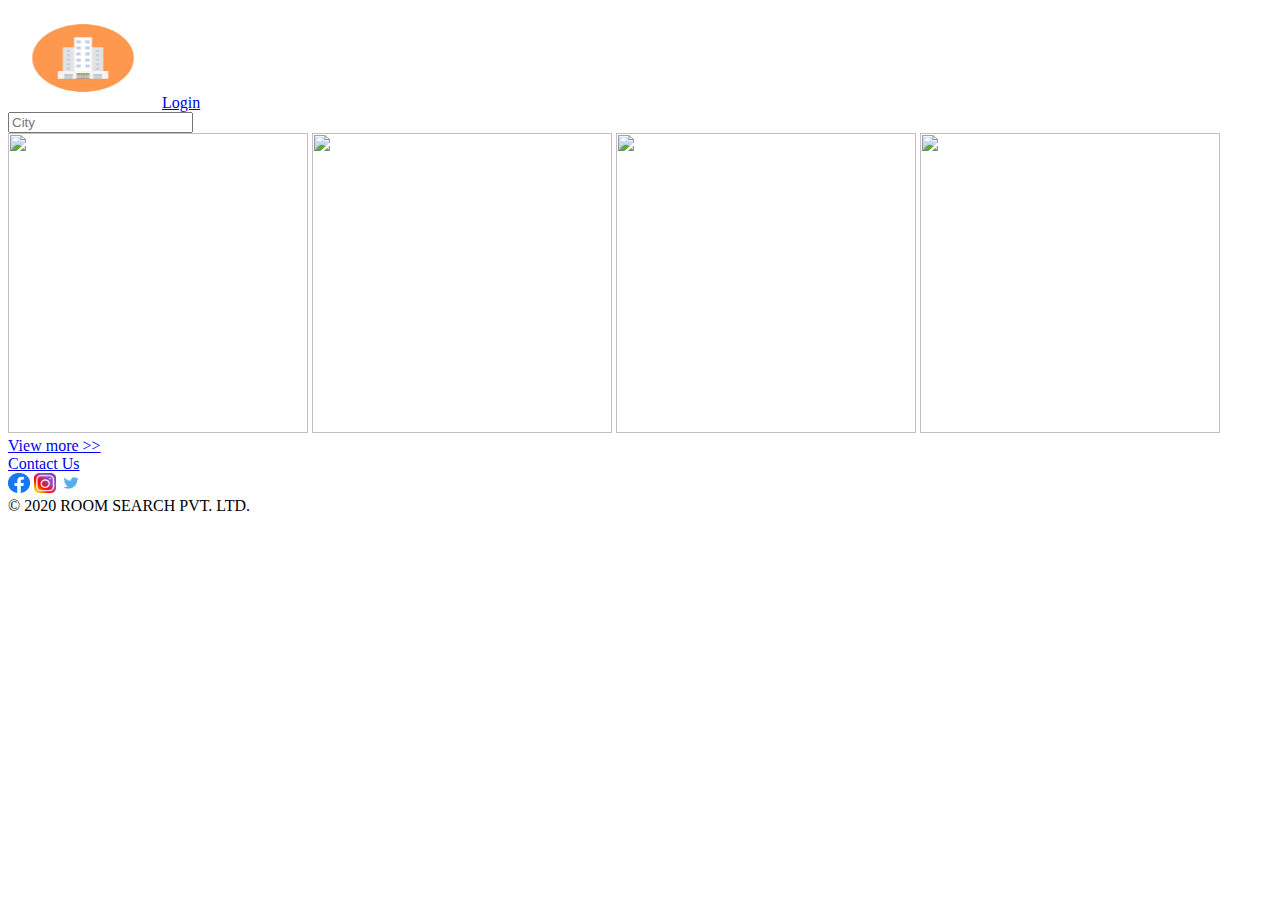
==== index.html @ 7bcc1fc1 "Checkpoint 3" ====
<!DOCTYPE html>
<html>
    <head>
        <title>Index</title>
    </head>
    <body>
        <div>
            <div class=header>
                <img src="assests/images/logo.png" alt="logo" width="150" height="100">
                <a href="login.html" target="_self">Login</a>
            </div>
            <div class="content">
                <div class="search">
                    <input type="text" name="city" placeholder="City">
                </div>
                <div class="image_slider">
                   <a href="list.html" target="_self"><img src="https://media-cdn.tripadvisor.com/media/photo-s/15/33/fe/a2/new-delhi.jpg" height="300" width="300"></a>
                   <img src="https://media-cdn.tripadvisor.com/media/photo-s/15/33/fc/f0/goa.jpg" height="300" width="300">
                   <img src="https://media-cdn.tripadvisor.com/media/photo-s/0f/98/f7/df/charminar.jpg" height="300" width="300">
                   <img src="https://media-cdn.tripadvisor.com/media/photo-s/15/33/fe/ac/kolkata-calcutta.jpg" height="300" width="300">
                </div>
                <div class="view_more">
                    <a href="index.html" target="_self">View more >></a>
                </div>
            </div>
            <div class="footer">
                <div class="contact">
                    <a href="contact.html" target="_self">Contact Us</a>
                </div>
                <div class="social">
                    <a href="https://www.facebook.com" target="_blank"><img src="assests/images/facebook.png" height="20" width="22"></a>
                    <a href="https://www.instagram.com" target="_blank"><img src="assests/images/instagram.png" height="20" width="22"></a>
                    <a href="https://www.twitter.com" target="_blank"><img src="assests/images/twitter.png" height="20" width="22"></a>
                </div>
                    <span>&copy; 2020 ROOM SEARCH PVT. LTD.</span>

                
            </div>
        </div>
    </body>
</html>
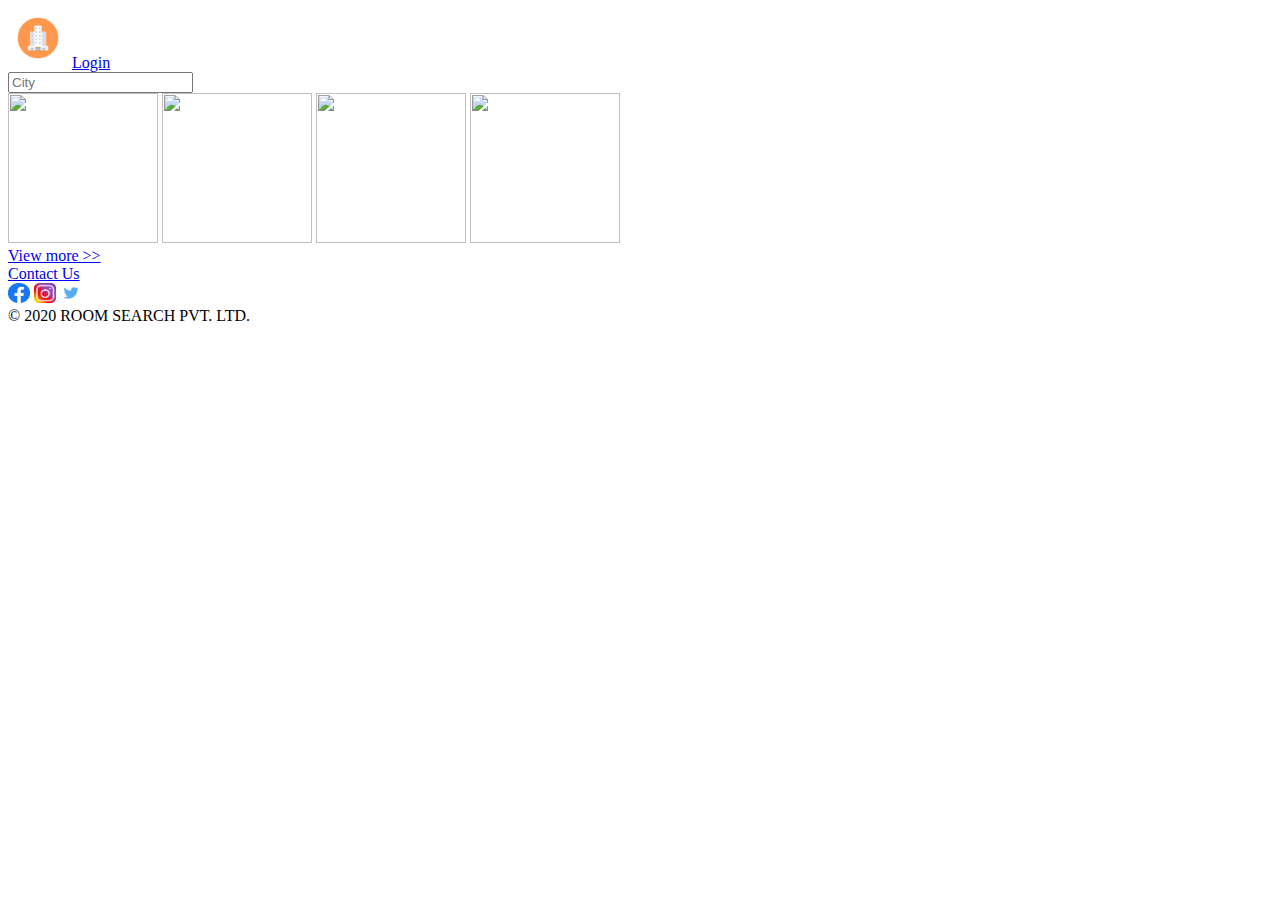
==== commit b7166a66: "Checkpoint 4" ====
--- a/index.html
+++ b/index.html
@@ -1,29 +1,31 @@
 <!DOCTYPE html>
 <html>
     <head>
+        <link rel="stylesheet" href="styles/index.css" type="text/css">
+        <link rel="stylesheet" href="styles/common.css" type="text/css">
         <title>Index</title>
     </head>
     <body>
-        <div>
-            <div class=header>
-                <img src="assests/images/logo.png" alt="logo" width="150" height="100">
+        <div class="container">
+            <header>
+                <img src="assests/images/logo.png" alt="logo" id="logo" width="150" height="100">
                 <a href="login.html" target="_self">Login</a>
-            </div>
+            </header>
             <div class="content">
                 <div class="search">
                     <input type="text" name="city" placeholder="City">
                 </div>
                 <div class="image_slider">
-                   <a href="list.html" target="_self"><img src="https://media-cdn.tripadvisor.com/media/photo-s/15/33/fe/a2/new-delhi.jpg" height="300" width="300"></a>
-                   <img src="https://media-cdn.tripadvisor.com/media/photo-s/15/33/fc/f0/goa.jpg" height="300" width="300">
-                   <img src="https://media-cdn.tripadvisor.com/media/photo-s/0f/98/f7/df/charminar.jpg" height="300" width="300">
-                   <img src="https://media-cdn.tripadvisor.com/media/photo-s/15/33/fe/ac/kolkata-calcutta.jpg" height="300" width="300">
+                   <a href="list.html" target="_self"><img src="https://media-cdn.tripadvisor.com/media/photo-s/15/33/fe/a2/new-delhi.jpg" height="300" width="300" class="city_images"></a>
+                   <img src="https://media-cdn.tripadvisor.com/media/photo-s/15/33/fc/f0/goa.jpg" height="300" width="300" class="city_images">
+                   <img src="https://media-cdn.tripadvisor.com/media/photo-s/0f/98/f7/df/charminar.jpg" height="300" width="300" class="city_images">
+                   <img src="https://media-cdn.tripadvisor.com/media/photo-s/15/33/fe/ac/kolkata-calcutta.jpg" height="300" width="300" class="city_images">
                 </div>
                 <div class="view_more">
                     <a href="index.html" target="_self">View more >></a>
                 </div>
             </div>
-            <div class="footer">
+            <footer>
                 <div class="contact">
                     <a href="contact.html" target="_self">Contact Us</a>
                 </div>
@@ -33,9 +35,7 @@
                     <a href="https://www.twitter.com" target="_blank"><img src="assests/images/twitter.png" height="20" width="22"></a>
                 </div>
                     <span>&copy; 2020 ROOM SEARCH PVT. LTD.</span>
-
-                
-            </div>
+            </footer>
         </div>
     </body>
 </html>--- a/styles/index.css
+++ b/styles/index.css
@@ -0,0 +1,5 @@
+.city_images {
+    height: 150px;
+    width: 150px;
+}
+
--- a/styles/common.css
+++ b/styles/common.css
@@ -0,0 +1,24 @@
+html {
+    height: 100%;
+    width: 100%;
+}
+
+body {
+    height: 100%;
+    width: 100%;
+}
+
+.container {
+    height: 100%;
+    width: 100%;
+}
+
+#logo {
+    height: 60px;
+    width: 60px;
+}
+
+.smicons {
+    height: 20px;
+    width: 22px;
+}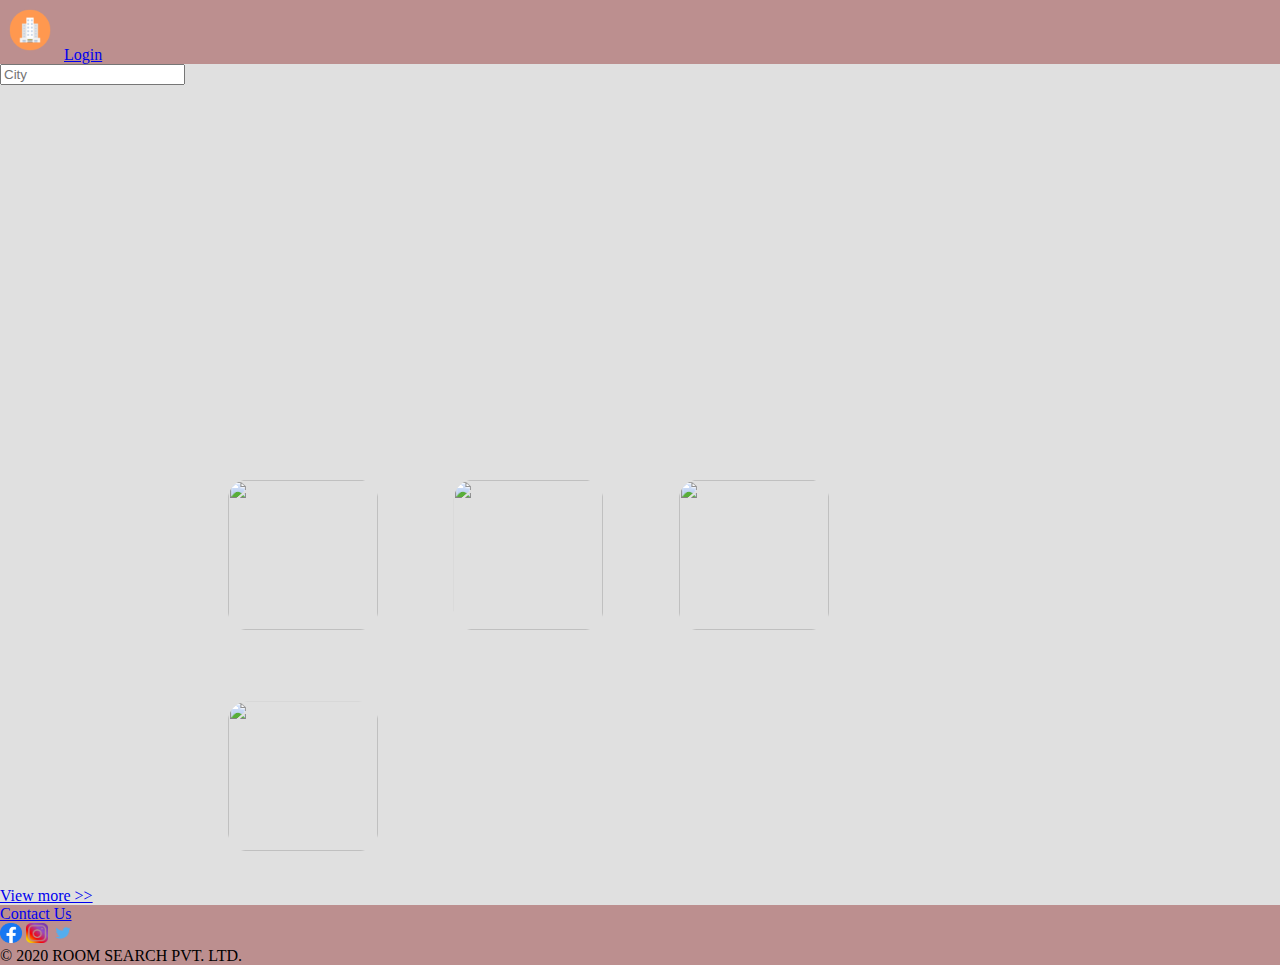
==== commit b9b0cd17: "Checkpoint 5" ====
--- a/index.html
+++ b/index.html
@@ -6,7 +6,7 @@
         <title>Index</title>
     </head>
     <body>
-        <div class="container">
+        <div class="wrapper">
             <header>
                 <img src="assests/images/logo.png" alt="logo" id="logo" width="150" height="100">
                 <a href="login.html" target="_self">Login</a>
--- a/styles/index.css
+++ b/styles/index.css
@@ -1,5 +1,20 @@
 .city_images {
     height: 150px;
     width: 150px;
+    padding: 4%;
+    border-radius: 25%;
 }
 
+.image_slider {
+    position: relative;
+    margin-left: 15%;
+    margin-right: 15%;
+}
+
+.search {
+    background-image: url("https://media-cdn.tripadvisor.com/media/photo-o/14/10/2e/af/india.jpg");
+    height: 380px;
+    background-repeat: no-repeat;
+    background-size: cover;
+    background-position: center;
+}
--- a/styles/common.css
+++ b/styles/common.css
@@ -1,16 +1,27 @@
-html {
+html{
     height: 100%;
     width: 100%;
+    margin: 0px;
 }
 
 body {
     height: 100%;
     width: 100%;
+    margin: 0px;
+    background-color: #e0e0e0;
 }
 
-.container {
+.wrapper {
     height: 100%;
     width: 100%;
+}
+
+header {
+    background-color: rosybrown;
+}
+
+footer {
+    background-color: rosybrown;
 }
 
 #logo {
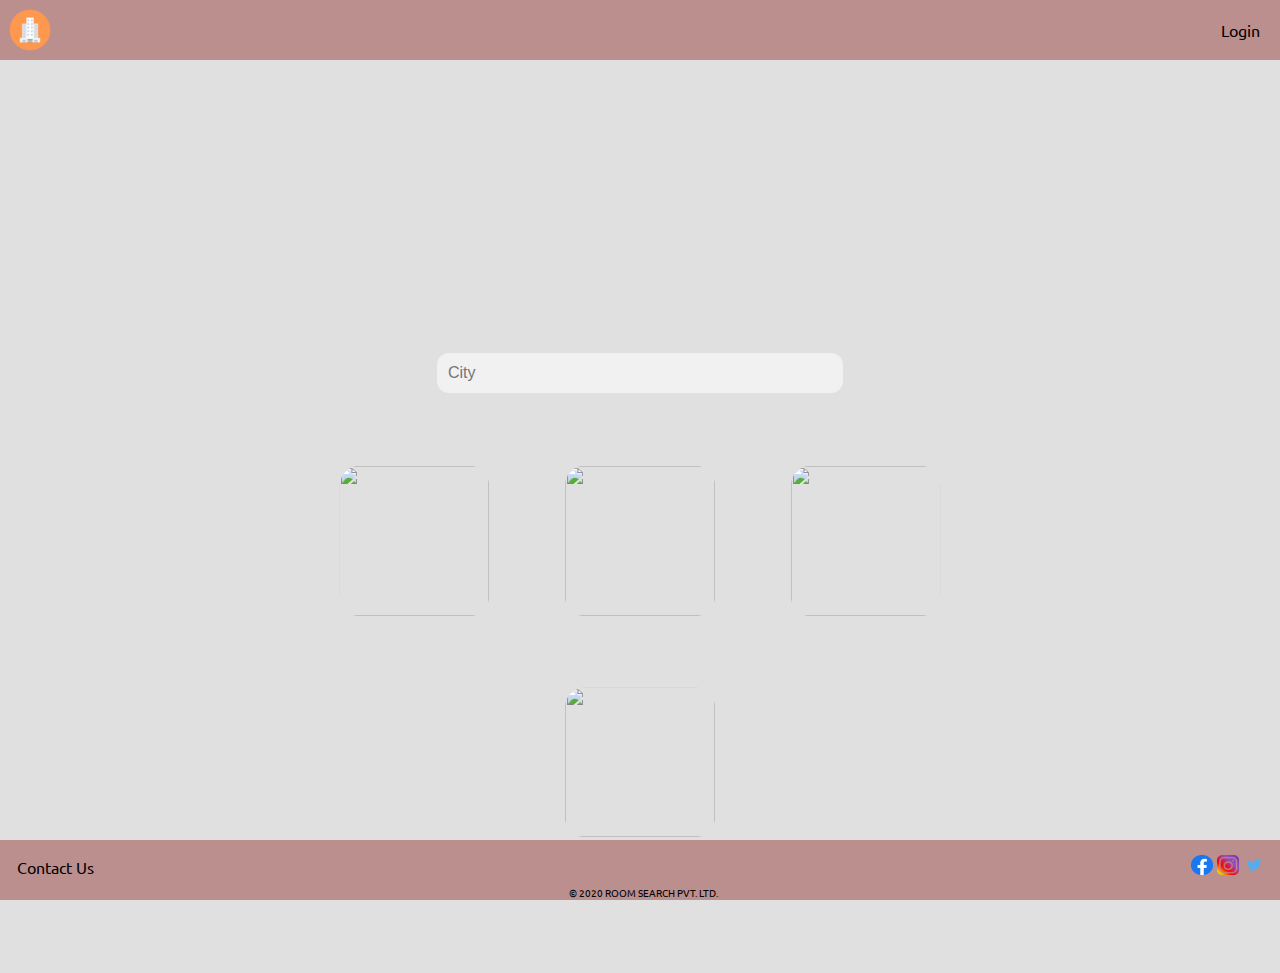
==== commit 47222f36: "Checkpoint 6" ====
--- a/index.html
+++ b/index.html
@@ -1,19 +1,24 @@
 <!DOCTYPE html>
 <html>
     <head>
+        <link rel="stylesheet" href="styles/common.css" type="text/css">
         <link rel="stylesheet" href="styles/index.css" type="text/css">
-        <link rel="stylesheet" href="styles/common.css" type="text/css">
+        
+        <meta name="viewport" content="width=device-width, initial-scale=1.0">
+        <link href="https://fonts.googleapis.com/css2?family=Ubuntu&display=swap" rel="stylesheet">
+
+
         <title>Index</title>
     </head>
     <body>
         <div class="wrapper">
             <header>
                 <img src="assests/images/logo.png" alt="logo" id="logo" width="150" height="100">
-                <a href="login.html" target="_self">Login</a>
+                <a href="login.html" target="_self" id="login-btn">Login</a>
             </header>
-            <div class="content">
+            <main>
                 <div class="search">
-                    <input type="text" name="city" placeholder="City">
+                    <input type="text" name="city" placeholder="City" id="search_bar">
                 </div>
                 <div class="image_slider">
                    <a href="list.html" target="_self"><img src="https://media-cdn.tripadvisor.com/media/photo-s/15/33/fe/a2/new-delhi.jpg" height="300" width="300" class="city_images"></a>
@@ -24,17 +29,17 @@
                 <div class="view_more">
                     <a href="index.html" target="_self">View more >></a>
                 </div>
-            </div>
+            </main>
             <footer>
-                <div class="contact">
-                    <a href="contact.html" target="_self">Contact Us</a>
-                </div>
-                <div class="social">
-                    <a href="https://www.facebook.com" target="_blank"><img src="assests/images/facebook.png" height="20" width="22"></a>
-                    <a href="https://www.instagram.com" target="_blank"><img src="assests/images/instagram.png" height="20" width="22"></a>
-                    <a href="https://www.twitter.com" target="_blank"><img src="assests/images/twitter.png" height="20" width="22"></a>
-                </div>
-                    <span>&copy; 2020 ROOM SEARCH PVT. LTD.</span>
+                    <span><a href="contact.html" target="_self" id="contact-btn">Contact Us</a></span>
+
+                    <span class="social">
+                        <a href="https://www.facebook.com" target="_blank"><img src="assests/images/facebook.png" id="smicons"></a>
+                        <a href="https://www.instagram.com" target="_blank"><img src="assests/images/instagram.png" id="smicons"></a>
+                        <a href="https://www.twitter.com" target="_blank"><img src="assests/images/twitter.png" id="smicons"></a>
+                    </span> 
+                    <br><br>
+                    <span style="font-size: 10px;">&copy; 2020 ROOM SEARCH PVT. LTD.</span>
             </footer>
         </div>
     </body>
--- a/styles/common.css
+++ b/styles/common.css
@@ -7,29 +7,68 @@
 body {
     height: 100%;
     width: 100%;
-    margin: 0px;
+    margin: 0px auto;
     background-color: #e0e0e0;
+    font-family: 'Ubuntu', sans-serif;
+    overflow: auto;
+    bottom:100px;
 }
 
-.wrapper {
-    height: 100%;
-    width: 100%;
-}
+
 
 header {
+    display: block;
     background-color: rosybrown;
+    width: 100%;
+    top: 0;
+    left:0;
+    z-index: 1;
+    position: fixed;
 }
 
 footer {
     background-color: rosybrown;
+    width: 100%;
+    top:auto;
+    text-align: center;
+    position: fixed;
+    bottom:0;
+}
+
+.wrapper {
+    width: 100%;
+    position:absolute;
+    top:50px;
 }
 
 #logo {
     height: 60px;
     width: 60px;
+    vertical-align: middle;
 }
 
-.smicons {
+#login-btn {
+    float:right;
+    padding: 20px;
+    color: black;
+    text-decoration: none;
+}
+
+#contact-btn{
+    color: black;
+    text-decoration: none;
+    float:left;
+    margin: 17px;
+}
+
+.social{
+    float: right;
+    margin: 15px;
+}
+
+#smicons {
     height: 20px;
     width: 22px;
-}+}
+
+
--- a/styles/index.css
+++ b/styles/index.css
@@ -6,7 +6,7 @@
 }
 
 .image_slider {
-    position: relative;
+    text-align: center;
     margin-left: 15%;
     margin-right: 15%;
 }
@@ -17,4 +17,30 @@
     background-repeat: no-repeat;
     background-size: cover;
     background-position: center;
+    text-align: center;
+    width: 100%;
 }
+
+#search_bar {
+    position: absolute;
+    transform: translate(-50%, -50%);
+    top:35%;
+    left:50%;
+    width: 30%;
+    text-align: start;
+    background-color: #f1f1f1;
+    border: 1px solid transparent;
+    border-radius: 12px;
+    font-size: 16px;
+    padding: 10px;
+}
+
+.view_more>a {
+    color: black;
+    text-decoration: none;
+}
+
+.view_more{
+    text-align: center;
+    height: 100px;
+}
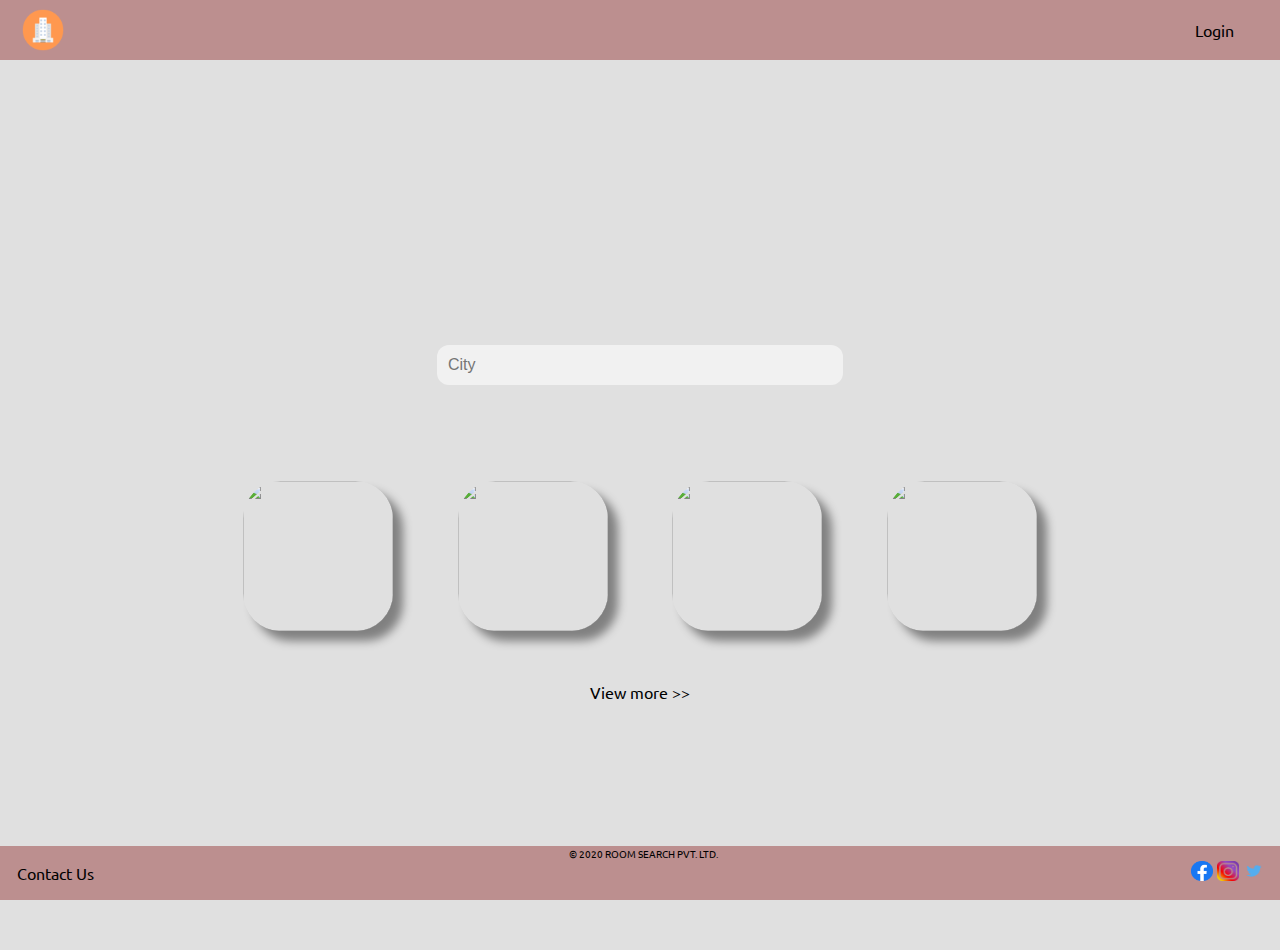
==== commit 24cf9025: "Checkpoint 7" ====
--- a/index.html
+++ b/index.html
@@ -21,10 +21,32 @@
                     <input type="text" name="city" placeholder="City" id="search_bar">
                 </div>
                 <div class="image_slider">
-                   <a href="list.html" target="_self"><img src="https://media-cdn.tripadvisor.com/media/photo-s/15/33/fe/a2/new-delhi.jpg" height="300" width="300" class="city_images"></a>
-                   <img src="https://media-cdn.tripadvisor.com/media/photo-s/15/33/fc/f0/goa.jpg" height="300" width="300" class="city_images">
-                   <img src="https://media-cdn.tripadvisor.com/media/photo-s/0f/98/f7/df/charminar.jpg" height="300" width="300" class="city_images">
-                   <img src="https://media-cdn.tripadvisor.com/media/photo-s/15/33/fe/ac/kolkata-calcutta.jpg" height="300" width="300" class="city_images">
+                    <div class="image-container">
+                        <a href="list.html" target="_self">
+                            <img src="https://media-cdn.tripadvisor.com/media/photo-s/15/33/fe/a2/new-delhi.jpg" height="300" width="300" class="city_images">
+                            <div class="card-top">
+                                <span id="city-name">Delhi</span>
+                            </div>
+                        </a>
+                    </div>
+                    <div class="image-container">
+                        <img src="https://media-cdn.tripadvisor.com/media/photo-s/15/33/fc/f0/goa.jpg" height="300" width="300" class="city_images">
+                        <div class="card-top">
+                            <span id="city-name">Goa</span>
+                        </div>
+                    </div>
+                    <div class="image-container">
+                        <img src="https://media-cdn.tripadvisor.com/media/photo-s/0f/98/f7/df/charminar.jpg" height="300" width="300" class="city_images">
+                        <div class="card-top">
+                        <span id="city-name">Hyderabad</span>
+                        </div>
+                    </div>
+                    <div class="image-container">
+                        <img src="https://media-cdn.tripadvisor.com/media/photo-s/15/33/fe/ac/kolkata-calcutta.jpg" height="300" width="300" class="city_images">
+                        <div class="card-top">
+                        <span id="city-name">Kolkata</span>
+                        </div>
+                    </div>     
                 </div>
                 <div class="view_more">
                     <a href="index.html" target="_self">View more >></a>
@@ -32,14 +54,14 @@
             </main>
             <footer>
                     <span><a href="contact.html" target="_self" id="contact-btn">Contact Us</a></span>
-
+                    <span style="font-size: 10px;">&copy; 2020 ROOM SEARCH PVT. LTD.</span>
                     <span class="social">
                         <a href="https://www.facebook.com" target="_blank"><img src="assests/images/facebook.png" id="smicons"></a>
                         <a href="https://www.instagram.com" target="_blank"><img src="assests/images/instagram.png" id="smicons"></a>
                         <a href="https://www.twitter.com" target="_blank"><img src="assests/images/twitter.png" id="smicons"></a>
                     </span> 
-                    <br><br>
-                    <span style="font-size: 10px;">&copy; 2020 ROOM SEARCH PVT. LTD.</span>
+                    
+                    
             </footer>
         </div>
     </body>
--- a/styles/common.css
+++ b/styles/common.css
@@ -1,17 +1,18 @@
 html{
     height: 100%;
     width: 100%;
-    margin: 0px;
+    margin: 0;
 }
 
 body {
     height: 100%;
     width: 100%;
-    margin: 0px auto;
+    margin: 0;
     background-color: #e0e0e0;
     font-family: 'Ubuntu', sans-serif;
     overflow: auto;
     bottom:100px;
+    display: flex;
 }
 
 
@@ -24,34 +25,40 @@
     left:0;
     z-index: 1;
     position: fixed;
+    display: flex;
+    justify-content: space-between;
 }
 
 footer {
     background-color: rosybrown;
     width: 100%;
     top:auto;
-    text-align: center;
     position: fixed;
     bottom:0;
+    display: flex;
+    flex-direction: row;
+    justify-content: space-between;
+    vertical-align: middle;
 }
 
 .wrapper {
     width: 100%;
-    position:absolute;
+    position:relative;
     top:50px;
+    bottom: 50px;
 }
 
 #logo {
     height: 60px;
     width: 60px;
-    vertical-align: middle;
+    margin-left: 1%;
 }
 
 #login-btn {
-    float:right;
     padding: 20px;
     color: black;
     text-decoration: none;
+    margin-right: 2%;
 }
 
 #contact-btn{
@@ -71,4 +78,3 @@
     width: 22px;
 }
 
-
--- a/styles/index.css
+++ b/styles/index.css
@@ -1,14 +1,19 @@
 .city_images {
     height: 150px;
     width: 150px;
-    padding: 4%;
     border-radius: 25%;
+    box-shadow: 10px 10px 10px 0px grey;
+    display: block;
 }
 
 .image_slider {
     text-align: center;
     margin-left: 15%;
     margin-right: 15%;
+    display: flex;
+    justify-content: space-between;
+    padding: 4%
+    
 }
 
 .search {
@@ -35,6 +40,10 @@
     padding: 10px;
 }
 
+#search_bar:focus {
+    outline:none;
+}
+
 .view_more>a {
     color: black;
     text-decoration: none;
@@ -44,3 +53,40 @@
     text-align: center;
     height: 100px;
 }
+
+.image-container {
+    box-sizing: border-box;
+    position: relative;
+    display: block;
+    overflow: hidden;
+    max-width: 100%;
+    height: auto;
+    border-radius: 25%;
+    box-shadow:10px 10px 10px 0px grey;
+}
+
+.card-top {
+    opacity: 0;
+    position: absolute;
+    top: 0;
+    left: 0;
+    bottom: 0;
+    right: 0;
+    padding: 15px;
+    background: rgba(0, 0, 0, 0.5);
+    color: #fff;
+    transition: all 0.4s ease-in-out 0s;
+}
+
+.image-container:hover .card-top, .image-container.active .card-top {
+    opacity: 1;
+}
+
+#city-name {
+    position: absolute;
+    display: inline-block;
+    top: 50%;
+    left: 50%;
+    font-size: 18px;
+    transform: translate(-50%, -50%);
+}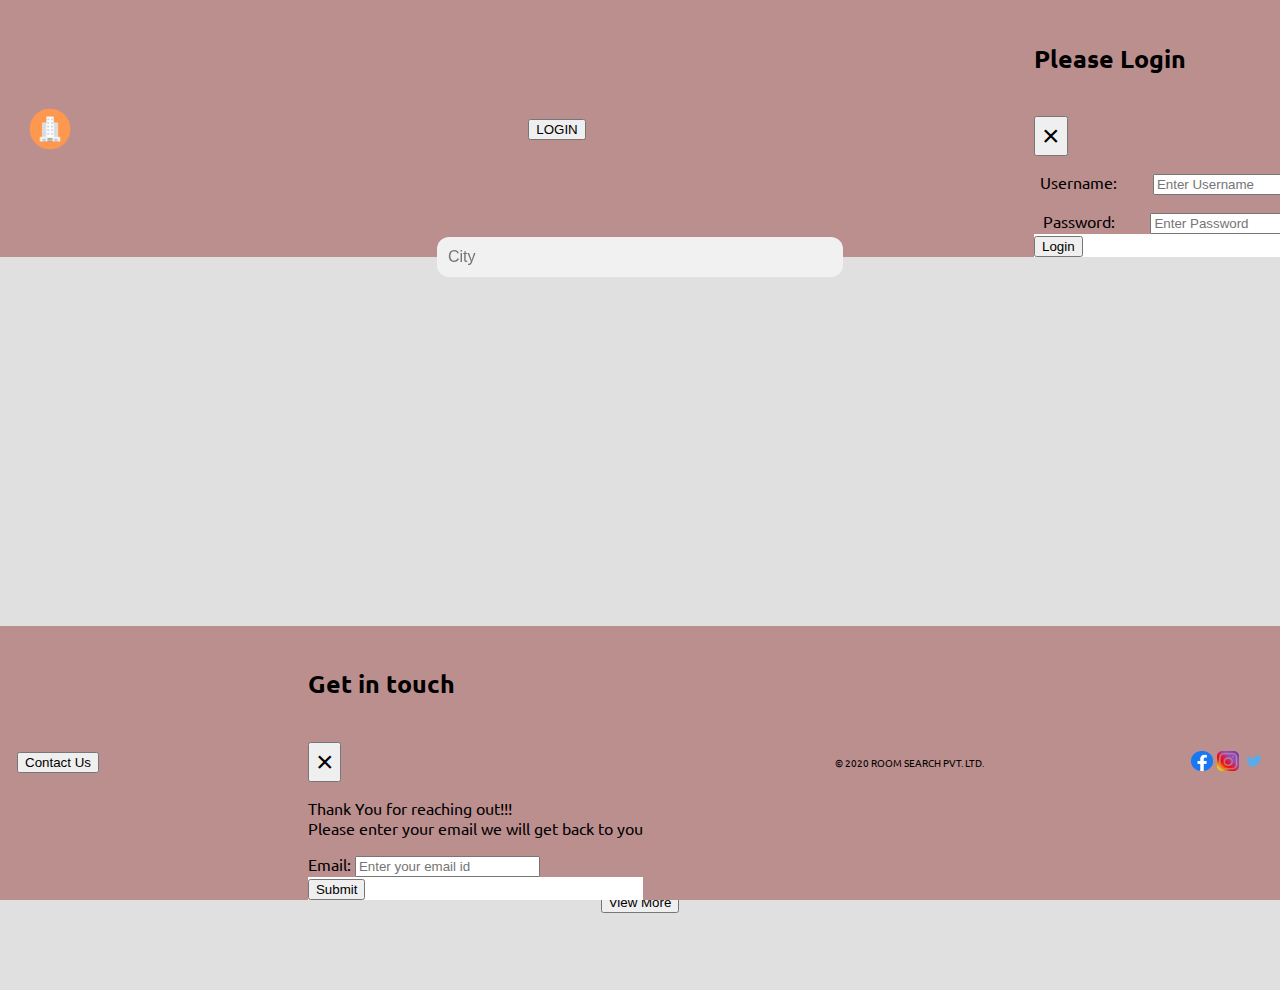
==== commit 9ec924a8: "Checkpoint 8" ====
--- a/index.html
+++ b/index.html
@@ -6,7 +6,12 @@
         
         <meta name="viewport" content="width=device-width, initial-scale=1.0">
         <link href="https://fonts.googleapis.com/css2?family=Ubuntu&display=swap" rel="stylesheet">
-
+        <link rel="stylesheet" href="https://stackpath.bootstrapcdn.com/bootstrap/4.1.3/css/bootstrap.min.css" integrity="sha384-MCw98/SFnGE8fJT3GXwEOngsV7Zt27NXFoaoApmYm81iuXoPkFOJwJ8ERdknLPMO" crossorigin="anonymous">
+        <script src="https://code.jquery.com/jquery-3.3.1.slim.min.js" integrity="sha384-q8i/X+965DzO0rT7abK41JStQIAqVgRVzpbzo5smXKp4YfRvH+8abtTE1Pi6jizo" crossorigin="anonymous"></script>
+        <script src="https://cdnjs.cloudflare.com/ajax/libs/popper.js/1.14.3/umd/popper.min.js" integrity="sha384-ZMP7rVo3mIykV+2+9J3UJ46jBk0WLaUAdn689aCwoqbBJiSnjAK/l8WvCWPIPm49" crossorigin="anonymous"></script>
+        <script src="https://stackpath.bootstrapcdn.com/bootstrap/4.1.3/js/bootstrap.min.js" integrity="sha384-ChfqqxuZUCnJSK3+MXmPNIyE6ZbWh2IMqE241rYiqJxyMiZ6OW/JmZQ5stwEULTy" crossorigin="anonymous"></script>
+        <script src="https://cdn.jsdelivr.net/npm/bootstrap@5.0.0-beta3/dist/js/bootstrap.bundle.min.js"></script>
+        <link href="https://cdn.jsdelivr.net/npm/bootstrap@5.0.0-beta3/dist/css/bootstrap.min.css"></script>
 
         <title>Index</title>
     </head>
@@ -14,7 +19,38 @@
         <div class="wrapper">
             <header>
                 <img src="assests/images/logo.png" alt="logo" id="logo" width="150" height="100">
-                <a href="login.html" target="_self" id="login-btn">Login</a>
+                <span><button type="button" class="btn btn-light" data-toggle="modal" data-target="#loginModal" id="login-btn">LOGIN</button></span>
+                <div class="modal fade" id="loginModal" tabindex="-1" role="dialog" aria-labelledby="loginModalLabel" aria-hidden="true">
+                    <div class="modal-dialog" role="document">
+                      <div class="modal-content">
+                        <div class="modal-header">
+                          <h5 class="modal-title" id="loginModalLabel">Please Login</h5>
+                          <button type="button" class="close" data-dismiss="modal" aria-label="Close">
+                            <span aria-hidden="true">&times;</span>
+                          </button>
+                        </div>
+
+                        <div class="modal-body">
+                        <form>
+                            <div class="form-group">
+                              <p>Username:   <input type="text" class="form-control" id="username" style="width:50%;display: inline; margin-left: 12%;" aria-describedby="emailHelp" placeholder="Enter Username"></p>
+                            </div>
+                            <div class="form-group">
+                                <span>
+                                    <span>Password:   <input type="password" class="form-control" id="password" style="width:50%;display: inline; margin-left: 12%;" placeholder="Enter Password"></span>
+                                </span>
+                            </div>
+                          </form>
+                          </div>
+
+                          <div class="modal-footer">
+                            <button type="button" class="btn btn-primary" style="margin-left: auto;margin-right: auto;">Login</button>
+                        </div>
+
+
+                        </div>
+                      </div>
+                    </div>  
             </header>
             <main>
                 <div class="search">
@@ -49,11 +85,32 @@
                     </div>     
                 </div>
                 <div class="view_more">
-                    <a href="index.html" target="_self">View more >></a>
+                    <a href="index.html" target="_self"><button type="button" class="btn btn-secondary">View More</button></a>
                 </div>
             </main>
             <footer>
-                    <span><a href="contact.html" target="_self" id="contact-btn">Contact Us</a></span>
+                    <span><button type="button" class="btn btn-info" data-toggle="modal" data-target="#contactModal" id="contact-btn">Contact Us</button></span>
+                    <div class="modal fade" id="contactModal" tabindex="-1" role="dialog" aria-labelledby="contactModalLabel" aria-hidden="true">
+                        <div class="modal-dialog" role="document">
+                          <div class="modal-content">
+                            <div class="modal-header">
+                              <h5 class="modal-title" id="contactModalLabel">Get in touch</h5>
+                              <button type="button" class="close" data-dismiss="modal" aria-label="Close">
+                                <span aria-hidden="true">&times;</span>
+                              </button>
+                            </div>
+                            <div class="modal-body">
+                                <p>Thank You for reaching out!!!<br>
+                                Please enter your email we will get back to you</p>
+                                        <span>Email: <input type="email" placeholder="Enter your email id" required ></span>
+                              </div>
+                              <div class="modal-footer">
+                                <button type="submit" class="btn btn-primary">Submit</button>
+                              </div>
+                            </div>
+                          </div>
+                        </div>
+                    
                     <span style="font-size: 10px;">&copy; 2020 ROOM SEARCH PVT. LTD.</span>
                     <span class="social">
                         <a href="https://www.facebook.com" target="_blank"><img src="assests/images/facebook.png" id="smicons"></a>
--- a/styles/common.css
+++ b/styles/common.css
@@ -12,25 +12,28 @@
     font-family: 'Ubuntu', sans-serif;
     overflow: auto;
     bottom:100px;
-    display: flex;
 }
 
 
 
-header {
-    display: block;
+.wrapper header {
     background-color: rosybrown;
+    align-items: center;
+    vertical-align: middle;
+    padding-right: 20px;
+    padding-left:20px;
     width: 100%;
     top: 0;
     left:0;
-    z-index: 1;
-    position: fixed;
+    position: sticky;
     display: flex;
     justify-content: space-between;
 }
 
-footer {
+.wrapper footer {
     background-color: rosybrown;
+    align-items: center;
+    vertical-align: middle;
     width: 100%;
     top:auto;
     position: fixed;
@@ -38,12 +41,11 @@
     display: flex;
     flex-direction: row;
     justify-content: space-between;
-    vertical-align: middle;
+    
 }
 
 .wrapper {
     width: 100%;
-    position:relative;
     top:50px;
     bottom: 50px;
 }
@@ -51,25 +53,16 @@
 #logo {
     height: 60px;
     width: 60px;
-    margin-left: 1%;
 }
 
-#login-btn {
-    padding: 20px;
-    color: black;
-    text-decoration: none;
-    margin-right: 2%;
-}
 
 #contact-btn{
     color: black;
     text-decoration: none;
-    float:left;
     margin: 17px;
 }
 
 .social{
-    float: right;
     margin: 15px;
 }
 
@@ -78,3 +71,31 @@
     width: 22px;
 }
 
+.modal-header, h4, .close {
+    text-align: left;
+    font-size: 30px;
+  }
+  .modal-footer {
+    background-color: white;
+     text-align: left;
+  }
+  .modal-backdrop.show {
+    opacity: 0;
+}
+.modal-backdrop {
+    position: fixed;
+    top: 0;
+    left: 0;
+    z-index: 1040;
+    width: 0;
+    height: 0;
+    background-color: #000;
+}
+
+.modal-body form {
+    text-align: center;
+}
+
+#loginModal {
+    z-index: 1000;
+}--- a/styles/index.css
+++ b/styles/index.css
@@ -27,9 +27,9 @@
 }
 
 #search_bar {
-    position: absolute;
+    position: sticky;
     transform: translate(-50%, -50%);
-    top:35%;
+    top:28%;
     left:50%;
     width: 30%;
     text-align: start;
@@ -65,6 +65,8 @@
     box-shadow:10px 10px 10px 0px grey;
 }
 
+
+
 .card-top {
     opacity: 0;
     position: absolute;
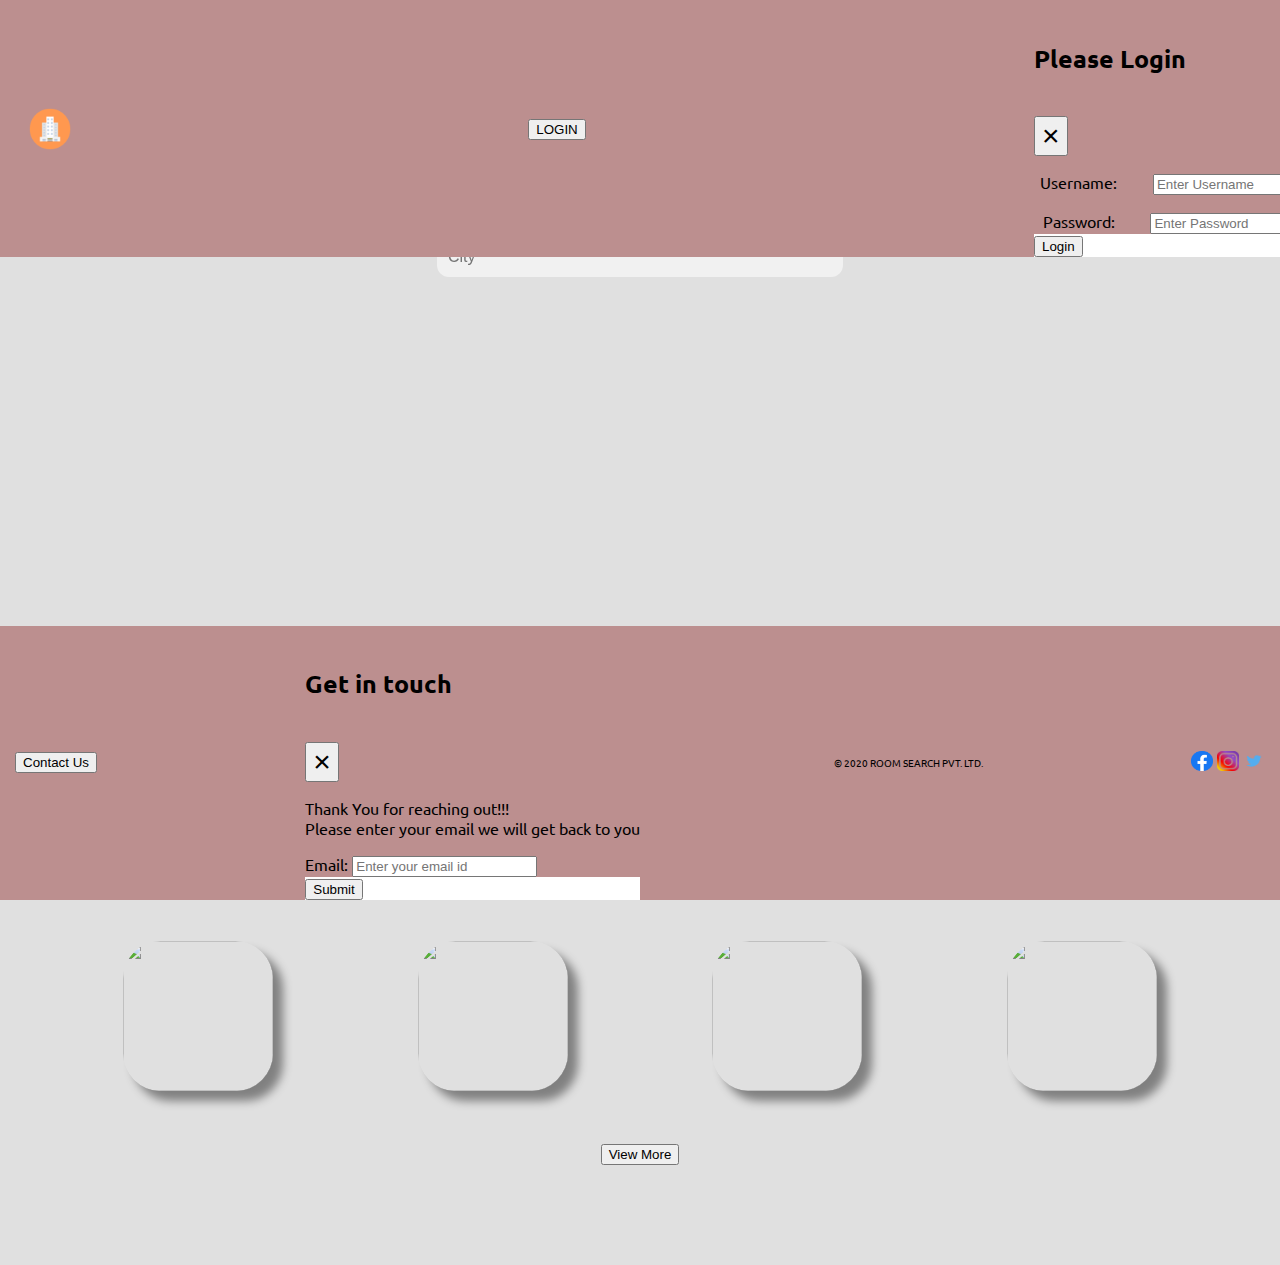
==== commit 77b3785e: "Checkpoint 10" ====
--- a/index.html
+++ b/index.html
@@ -82,7 +82,34 @@
                         <div class="card-top">
                         <span id="city-name">Kolkata</span>
                         </div>
-                    </div>     
+                    </div>
+                    </div> 
+                    <div class="image_slider">
+                      <div class="image-container">
+                        <img src="https://media-cdn.tripadvisor.com/media/photo-s/15/4d/46/b8/chennai-madras.jpg" height="300" width="300" class="city_images">
+                        <div class="card-top">
+                        <span id="city-name">Chennai</span>
+                        </div>
+                    </div> 
+                    <div class="image-container">
+                      <img src="https://media-cdn.tripadvisor.com/media/photo-s/15/33/fc/fc/agra.jpg" height="300" width="300" class="city_images">
+                      <div class="card-top">
+                      <span id="city-name">Agra</span>
+                      </div>
+                  </div> 
+                  <div class="image-container">
+                    <img src="https://media-cdn.tripadvisor.com/media/photo-s/10/a3/3b/8a/screenshot-2017-09-12.jpg" height="300" width="300" class="city_images">
+                    <div class="card-top">
+                    <span id="city-name">Jaipur</span>
+                    </div>
+                </div> 
+                <div class="image-container">
+                  <img src="https://media-cdn.tripadvisor.com/media/photo-s/0c/d2/2f/7a/palace-from-the-outside.jpg" height="300" width="300" class="city_images">
+                  <div class="card-top">
+                  <span id="city-name">Bengaluru</span>
+                  </div>
+              </div> 
+                  </div>        
                 </div>
                 <div class="view_more">
                     <a href="index.html" target="_self"><button type="button" class="btn btn-secondary">View More</button></a>
--- a/styles/common.css
+++ b/styles/common.css
@@ -1,101 +1,98 @@
-html{
-    height: 100%;
-    width: 100%;
-    margin: 0;
+html {
+  height: 100%;
+  width: 100%;
+  margin: 0;
 }
 
 body {
-    height: 100%;
-    width: 100%;
-    margin: 0;
-    background-color: #e0e0e0;
-    font-family: 'Ubuntu', sans-serif;
-    overflow: auto;
-    bottom:100px;
+  height: 100%;
+  width: 100%;
+  margin: 0;
+  background-color: #e0e0e0;
+  font-family: "Ubuntu", sans-serif;
+  overflow: auto;
+  bottom: 100px;
 }
 
-
-
 .wrapper header {
-    background-color: rosybrown;
-    align-items: center;
-    vertical-align: middle;
-    padding-right: 20px;
-    padding-left:20px;
-    width: 100%;
-    top: 0;
-    left:0;
-    position: sticky;
-    display: flex;
-    justify-content: space-between;
+  background-color: rosybrown;
+  align-items: center;
+  vertical-align: middle;
+  padding-right: 20px;
+  padding-left: 20px;
+  width: 100%;
+  top: 0;
+  left: 0;
+  z-index: 1;
+  position: sticky;
+  display: flex;
+  justify-content: space-between;
 }
 
-.wrapper footer {
-    background-color: rosybrown;
-    align-items: center;
-    vertical-align: middle;
-    width: 100%;
-    top:auto;
-    position: fixed;
-    bottom:0;
-    display: flex;
-    flex-direction: row;
-    justify-content: space-between;
-    
+footer {
+  background-color: rosybrown;
+  align-items: center;
+  vertical-align: middle;
+  width: 100%;
+  position: fixed;
+  top: auto;
+  bottom: 0;
+  display: flex !important;
+  justify-content: space-between;
+  z-index: 1;
 }
 
 .wrapper {
-    width: 100%;
-    top:50px;
-    bottom: 50px;
+  width: 100%;
+  top: 50px;
+  bottom: 50px;
 }
 
 #logo {
-    height: 60px;
-    width: 60px;
+  height: 60px;
+  width: 60px;
 }
 
-
-#contact-btn{
-    color: black;
-    text-decoration: none;
-    margin: 17px;
+#contact-btn {
+  color: black;
+  text-decoration: none;
+  margin: 15px;
+  display: inline-block;
 }
 
-.social{
-    margin: 15px;
+.social {
+  margin: 15px;
+  display: inline-block;
 }
 
 #smicons {
-    height: 20px;
-    width: 22px;
+  height: 20px;
+  width: 22px;
 }
 
-.modal-header, h4, .close {
-    text-align: left;
-    font-size: 30px;
-  }
-  .modal-footer {
-    background-color: white;
-     text-align: left;
-  }
-  .modal-backdrop.show {
-    opacity: 0;
+.modal-header,
+h4,
+.close {
+  text-align: left;
+  font-size: 30px;
+}
+.modal-footer {
+  background-color: white;
+  text-align: left;
+}
+.modal-backdrop.show {
+  opacity: 0;
 }
 .modal-backdrop {
-    position: fixed;
-    top: 0;
-    left: 0;
-    z-index: 1040;
-    width: 0;
-    height: 0;
-    background-color: #000;
+  position: fixed;
+  top: 0;
+  left: 0;
+  z-index: 1040;
+  width: 0;
+  height: 0;
+  background-color: #000;
 }
 
 .modal-body form {
-    text-align: center;
+  text-align: center;
 }
-
-#loginModal {
-    z-index: 1000;
-}--- a/styles/index.css
+++ b/styles/index.css
@@ -1,94 +1,124 @@
 .city_images {
-    height: 150px;
-    width: 150px;
-    border-radius: 25%;
-    box-shadow: 10px 10px 10px 0px grey;
-    display: block;
+  height: 150px;
+  width: 150px;
+  border-radius: 25%;
+  box-shadow: 10px 10px 10px 0px grey;
+  display: block;
 }
 
 .image_slider {
-    text-align: center;
-    margin-left: 15%;
-    margin-right: 15%;
-    display: flex;
-    justify-content: space-between;
-    padding: 4%
-    
+  text-align: center;
+  display: flex;
+  flex-direction: row;
+  justify-content: space-around;
+  flex-wrap: wrap;
+  padding: 4%;
 }
 
 .search {
-    background-image: url("https://media-cdn.tripadvisor.com/media/photo-o/14/10/2e/af/india.jpg");
-    height: 380px;
-    background-repeat: no-repeat;
-    background-size: cover;
-    background-position: center;
-    text-align: center;
-    width: 100%;
+  background-image: url("https://media-cdn.tripadvisor.com/media/photo-o/14/10/2e/af/india.jpg");
+  height: 380px;
+  background-repeat: no-repeat;
+  background-size: cover;
+  background-position: center;
+  text-align: center;
+  width: 100%;
 }
 
 #search_bar {
-    position: sticky;
-    transform: translate(-50%, -50%);
-    top:28%;
-    left:50%;
-    width: 30%;
-    text-align: start;
-    background-color: #f1f1f1;
-    border: 1px solid transparent;
-    border-radius: 12px;
-    font-size: 16px;
-    padding: 10px;
+  position: sticky;
+  transform: translate(-50%, -50%);
+  top: 28%;
+  left: 50%;
+  width: 30%;
+  text-align: start;
+  background-color: #f1f1f1;
+  border: 1px solid transparent;
+  border-radius: 12px;
+  font-size: 16px;
+  padding: 10px;
 }
 
 #search_bar:focus {
-    outline:none;
+  outline: none;
 }
 
-.view_more>a {
-    color: black;
-    text-decoration: none;
+.view_more > a {
+  color: black;
+  text-decoration: none;
 }
 
-.view_more{
-    text-align: center;
-    height: 100px;
+.view_more {
+  text-align: center;
+  display: block;
+  padding-bottom: 100px;
 }
 
 .image-container {
-    box-sizing: border-box;
-    position: relative;
-    display: block;
-    overflow: hidden;
-    max-width: 100%;
-    height: auto;
-    border-radius: 25%;
-    box-shadow:10px 10px 10px 0px grey;
+  box-sizing: border-box;
+  position: relative;
+  display: flex;
+  overflow: hidden;
+  max-width: 100%;
+  height: auto;
+  border-radius: 25%;
+  box-shadow: 10px 10px 10px 0px grey;
 }
 
-
-
 .card-top {
-    opacity: 0;
-    position: absolute;
-    top: 0;
-    left: 0;
-    bottom: 0;
-    right: 0;
-    padding: 15px;
-    background: rgba(0, 0, 0, 0.5);
-    color: #fff;
-    transition: all 0.4s ease-in-out 0s;
+  opacity: 0;
+  position: absolute;
+  top: 0;
+  left: 0;
+  bottom: 0;
+  right: 0;
+  padding: 15px;
+  background: rgba(0, 0, 0, 0.5);
+  color: #fff;
+  transition: all 0.4s ease-in-out 0s;
 }
 
-.image-container:hover .card-top, .image-container.active .card-top {
-    opacity: 1;
+.image-container:hover .card-top,
+.image-container.active .card-top {
+  opacity: 1;
 }
 
 #city-name {
-    position: absolute;
-    display: inline-block;
-    top: 50%;
-    left: 50%;
-    font-size: 18px;
-    transform: translate(-50%, -50%);
-}+  position: absolute;
+  display: inline-block;
+  top: 50%;
+  left: 50%;
+  font-size: 18px;
+  transform: translate(-50%, -50%);
+}
+
+@media only screen and (max-width: 768px) {
+  #search_bar {
+    width: 50%;
+  }
+  .image-container {
+    height: 40%;
+    margin: 9%;
+  }
+  .image_slider {
+    margin-left: 0;
+    margin-right: 0;
+    flex-direction: row;
+    flex-wrap: wrap;
+  }
+  .card-top {
+    display: block;
+  }
+}
+
+@media only screen and (max-width: 576px) {
+  .image_slider {
+    flex-direction: row;
+    justify-content: center;
+  }
+  .image-container {
+    text-align: center;
+    height: 50%;
+    margin: 9%;
+  }
+}
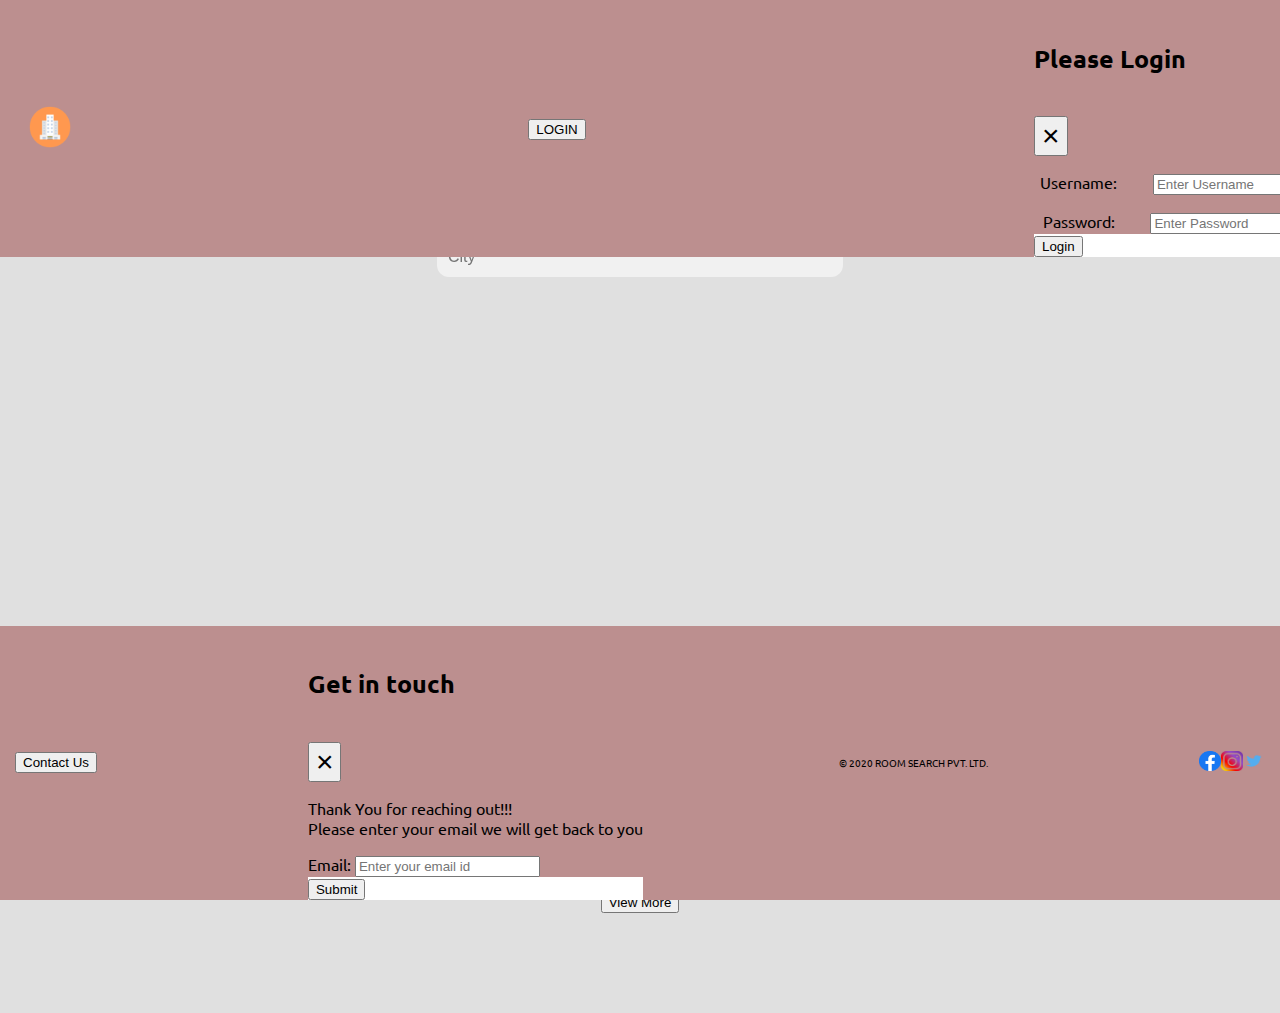
==== commit 3070a3bb: "Checkpoint 11" ====
--- a/index.html
+++ b/index.html
@@ -17,40 +17,8 @@
     </head>
     <body>
         <div class="wrapper">
-            <header>
-                <img src="assests/images/logo.png" alt="logo" id="logo" width="150" height="100">
-                <span><button type="button" class="btn btn-light" data-toggle="modal" data-target="#loginModal" id="login-btn">LOGIN</button></span>
-                <div class="modal fade" id="loginModal" tabindex="-1" role="dialog" aria-labelledby="loginModalLabel" aria-hidden="true">
-                    <div class="modal-dialog" role="document">
-                      <div class="modal-content">
-                        <div class="modal-header">
-                          <h5 class="modal-title" id="loginModalLabel">Please Login</h5>
-                          <button type="button" class="close" data-dismiss="modal" aria-label="Close">
-                            <span aria-hidden="true">&times;</span>
-                          </button>
-                        </div>
-
-                        <div class="modal-body">
-                        <form>
-                            <div class="form-group">
-                              <p>Username:   <input type="text" class="form-control" id="username" style="width:50%;display: inline; margin-left: 12%;" aria-describedby="emailHelp" placeholder="Enter Username"></p>
-                            </div>
-                            <div class="form-group">
-                                <span>
-                                    <span>Password:   <input type="password" class="form-control" id="password" style="width:50%;display: inline; margin-left: 12%;" placeholder="Enter Password"></span>
-                                </span>
-                            </div>
-                          </form>
-                          </div>
-
-                          <div class="modal-footer">
-                            <button type="button" class="btn btn-primary" style="margin-left: auto;margin-right: auto;">Login</button>
-                        </div>
-
-
-                        </div>
-                      </div>
-                    </div>  
+            <header id="header">
+                
             </header>
             <main>
                 <div class="search">
@@ -112,41 +80,16 @@
                   </div>        
                 </div>
                 <div class="view_more">
-                    <a href="index.html" target="_self"><button type="button" class="btn btn-secondary">View More</button></a>
+                    <a href="#" target="_self"><button type="button" class="btn btn-secondary" id="vm_btn" onclick="changeView()">View More</button></a>
                 </div>
             </main>
-            <footer>
-                    <span><button type="button" class="btn btn-info" data-toggle="modal" data-target="#contactModal" id="contact-btn">Contact Us</button></span>
-                    <div class="modal fade" id="contactModal" tabindex="-1" role="dialog" aria-labelledby="contactModalLabel" aria-hidden="true">
-                        <div class="modal-dialog" role="document">
-                          <div class="modal-content">
-                            <div class="modal-header">
-                              <h5 class="modal-title" id="contactModalLabel">Get in touch</h5>
-                              <button type="button" class="close" data-dismiss="modal" aria-label="Close">
-                                <span aria-hidden="true">&times;</span>
-                              </button>
-                            </div>
-                            <div class="modal-body">
-                                <p>Thank You for reaching out!!!<br>
-                                Please enter your email we will get back to you</p>
-                                        <span>Email: <input type="email" placeholder="Enter your email id" required ></span>
-                              </div>
-                              <div class="modal-footer">
-                                <button type="submit" class="btn btn-primary">Submit</button>
-                              </div>
-                            </div>
-                          </div>
-                        </div>
+            <footer id="footer">
                     
-                    <span style="font-size: 10px;">&copy; 2020 ROOM SEARCH PVT. LTD.</span>
-                    <span class="social">
-                        <a href="https://www.facebook.com" target="_blank"><img src="assests/images/facebook.png" id="smicons"></a>
-                        <a href="https://www.instagram.com" target="_blank"><img src="assests/images/instagram.png" id="smicons"></a>
-                        <a href="https://www.twitter.com" target="_blank"><img src="assests/images/twitter.png" id="smicons"></a>
-                    </span> 
                     
                     
             </footer>
         </div>
+      <script src="scripts/common.js"></script>
+      <script src="scripts/index.js"></script>
     </body>
 </html>--- a/styles/common.css
+++ b/styles/common.css
@@ -51,6 +51,7 @@
 #logo {
   height: 60px;
   width: 60px;
+  z-index: 1;
 }
 
 #contact-btn {
